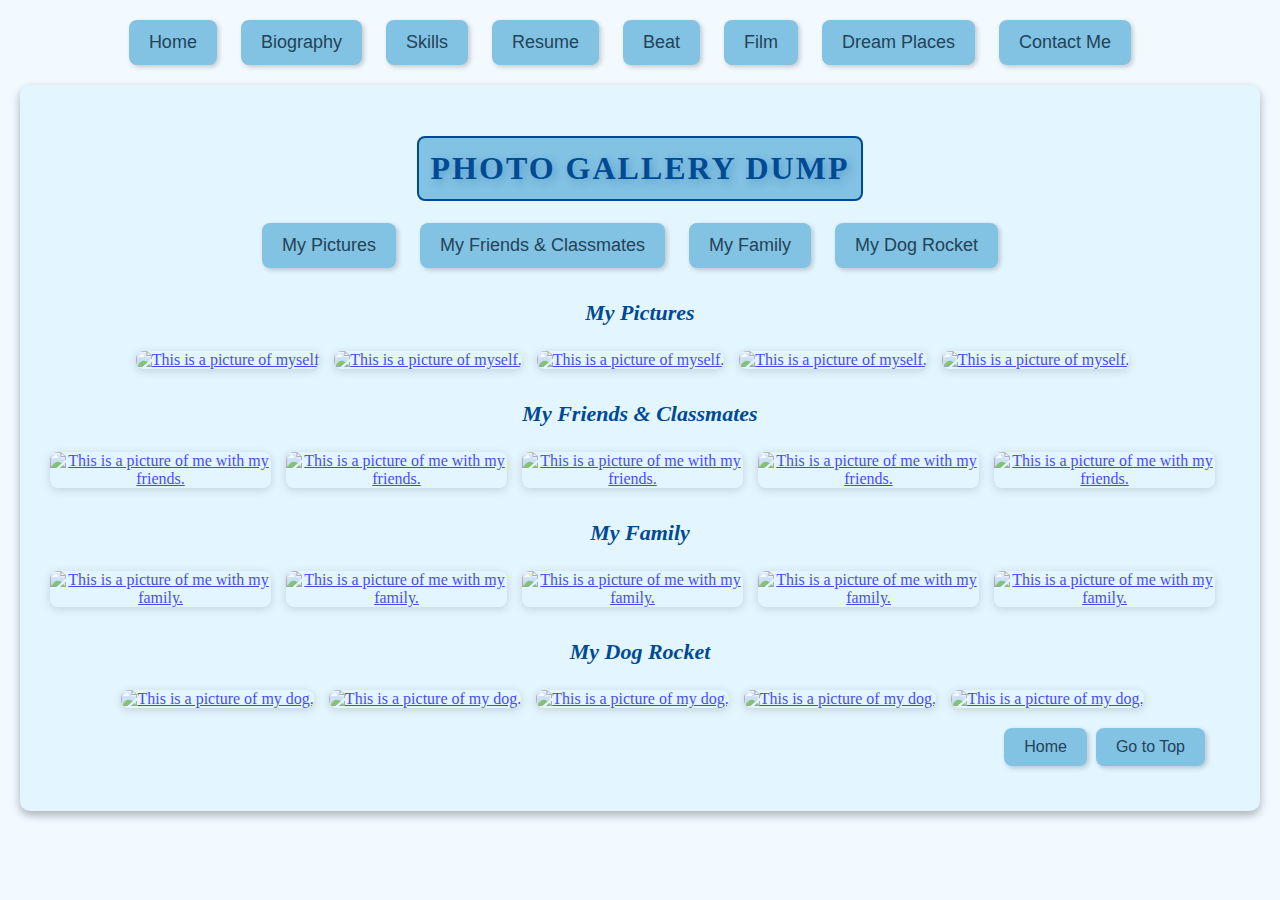
==== gallery.html @ dbd00516 "Add files via upload" ====
<!DOCTYPE html>
<html lang="en">
    <head>
        <meta charset="utf-8">
        <title>Gallery Photo Dump</title>
        <link rel="stylesheet" type="text/css" href="gallery.css">
    </head>

    <body>
        <div class="button" align="center">
            <a href="index.html"><button>Home</button></a>
            <a href="biography.html"><button>Biography</button></a>
            <a href="skills.html"><button>Skills</button></a>
            <a href="resume.html"><button>Resume</button></a>
            <a href="beat.html"><button>Beat</button></a>
            <a href="film.html"><button>Film</button></a>
            <a href="IMAGE-MAP/dream.html"><button>Dream Places</button></a>
            <a href="mailto:canonoy.jeremiah@ue.edu.ph"><button>Contact Me</button></a>
            
        </div>
        
        <div class="gallery-container">
            <div align="center">
                <h1>Photo Gallery Dump</h1>
            </div>

            <a href="#mypicture"><button>My Pictures</button></a>
            <a href="#friends"><button>My Friends & Classmates</button></a>
            <a href="#family"><button>My Family</button></a>
            <a href="#dog"><button>My Dog Rocket</button></a>
            
            <h3 id="mypicture">My Pictures</h3>
            <div class="images">
                <a href="PICTURES/Me1.jpg" target="winImage"><img src="PICTURES/Me1.jpg" title ="A picture of myself doing tiktoks." alt="This is a picture of myself"></a>
                <a href="PICTURES/Me2.jpg" target="winImage"><img src="PICTURES/Me2.jpg" title="A picture of myself playing pool." alt="This is a picture of myself."></a>
                <a href="PICTURES/Me3.jpg" target="winImage"><img src="PICTURES/Me3.jpg" title="A picture of myself at our classroom." alt="This is a picture of myself."></a>
                <a href="PICTURES/Me4.jpg" target="winImage"><img src="PICTURES/Me4.jpg" title="A picture of myself at my friend's house." alt="This is a picture of myself."></a>
                <a href="PICTURES/Me5.jpg" target="winImage"><img src="PICTURES/Me5.jpg" title="A picture of myself after a fresh haircut." alt="This is a picture of myself."></a>
            </div>

            <h3 id="friends">My Friends & Classmates</h3>
            <div class="images">
                <a href="PICTURES/Friends1.jpg" target="winImage"><img src="PICTURES/Friends1.jpg" title ="A picture of me with my friends at a resto-bar." alt="This is a picture of me with my friends."></a>
                <a href="PICTURES/Friends2.jpg" target="winImage"><img src="PICTURES/Friends2.jpg" title="A picture of me with my friends and an athlete from UE." alt="This is a picture of me with my friends."></a>
                <a href="PICTURES/Friends3.jpg" target="winImage"><img src="PICTURES/Friends3.jpg" title="A picture of me with my friends at a local resort." alt="This is a picture of me with my friends."></a>
                <a href="PICTURES/Friends4.jpg" target="winImage"><img src="PICTURES/Friends4.jpg" title="A picture of me with my friends drinking at their house." alt="This is a picture of me with my friends."></a>
                <a href="PICTURES/Friends5.jpg" target="winImage"><img src="PICTURES/Friends5.jpg" title="A picture of me with my friends watching UAAP." alt="This is a picture of me with my friends."></a>
            </div>
            
            <h3 id="family">My Family</h3>
            <div class="images">
                <a href="PICTURES/Family1.jpg" target="winImage"><img src="PICTURES/Family1.jpg" title ="A picture of me with my family at the park." alt="This is a picture of me with my family."></a>
                <a href="PICTURES/Family2.jpg" target="winImage"><img src="PICTURES/Family2.jpg" title="A picture of me with my family celebrating my aunt's birthday." alt="This is a picture of me with my family."></a>
                <a href="PICTURES/Family3.jpg" target="winImage"><img src="PICTURES/Family3.jpg" title="A picture of me with my family dining at a restaurant." alt="This is a picture of me with my family."></a>
                <a href="PICTURES/Family4.jpg" target="winImage"><img src="PICTURES/Family4.jpg" title="A picture of me with my family and other relatives dining at a restaurant." alt="This is a picture of me with my family."></a>
                <a href="PICTURES/Family5.jpg" target="winImage"><img src="PICTURES/Family5.jpg" title="A picture of me with my family visiting my grandparents celebrating all saints day." alt="This is a picture of me with my family."></a>
            </div>

            <h3 id="dog">My Dog Rocket</h3>
            <div class="images">
                <a href="PICTURES/Rocket1.jpg" target="winImage"><img src="PICTURES/Rocket1.jpg" title ="A picture of my dog celebrating his birthday." alt="This is a picture of my dog."></a>
                <a href="PICTURES/Rocket2.jpg" target="winImage"><img src="PICTURES/Rocket2.jpg" title="A picture of my dog standing upright at the stairs." alt="This is a picture of my dog."></a>
                <a href="PICTURES/Rocket3.jpg" target="winImage"><img src="PICTURES/Rocket3.jpg" title="A picture of my dog with an accidental cut on his forehead." alt="This is a picture of my dog."></a>
                <a href="PICTURES/Rocket4.jpg" target="winImage"><img src="PICTURES/Rocket4.jpg" title="A picture of my dog sleeping at the couch." alt="This is a picture of my dog."></a>
                <a href="PICTURES/Rocket5.jpg" target="winImage"><img src="PICTURES/Rocket5.jpg" title="A picture of my dog sitting at the stairs." alt="This is a picture of my dog."></a>
            </div>

            <div class="section-buttons">
                <a href="index.html"><button class="button">Home</button></a>
                <button class="button" onclick="window.location.href='#top'">Go to Top</button>
            </div>

        </div>
        
    </body>
</html>
---- gallery.css ----
body{
    font-family: 'Verdana' sans-serif;
    background-color: #F2FAFF;
    color: #244357;
    margin: 0;
    padding: 20px;
}

h1 {
    text-align: center;
    letter-spacing: 2px;
    text-transform: uppercase;
    color: #004A94;
    text-shadow: 3px 3px 8px rgba(0, 74, 148, 0.3);
    border: 2px solid #004A94;
    border-radius: 8px;
    padding: 12px;
    display: inline-block;
    background-color: #82C2E3;
    font-family: 'Georgia', 'Merriweather', 'Archer', serif;
}

h3 {
    font-style: italic;
    text-align: center;
    font-size: 22px;
    font-weight: bold;
    color: #004A94;
    padding: 10px 15px;
    margin-bottom: 15px;
    font-family: 'Georgia', 'Merriweather', 'Archer', serif;
}

button {
    margin-right: 20px;
    background-color: #82C2E3;
    color: #244357;
    font-family: 'Verdana', sans-serif;
    font-size: 18px;
    padding: 12px 20px;
    border: none;
    border-radius: 8px;
    cursor: pointer;
    text-align: center;
    transition: all 0.3s ease;
    box-shadow: 2px 2px 5px rgba(0, 0, 0, 0.2);
}

button:hover {
    background-color: #004A94;
    color:#F2FAFF;
    box-shadow: 3px 3px 8px rgba(0, 74, 148, 0.3);
}


.gallery-container{
    text-align: center;
    padding: 30px;
    background-color: #E3F5FF;
    border-radius: 10px;
    margin: 20px auto;
    max-width: 1200px;
    box-shadow: 0px 4px 10px rgba(0, 0, 0, 0.3);
}


.images{
    display: flex;
    justify-content: center;
}

.images img{
    opacity: 0.7;
    margin-right: 15px;
    width: 200px;
    height: 200px;
    object-fit: cover;
    border-radius: 8px;
    box-shadow: 0px 2px 8px rgba(0, 0, 0, 0.2);
    transition: transform 0.3s ease;    
}

.images img:hover{
    opacity: 1;
    transform: scale(1.1);
}

.section-buttons {
    text-align: right;
    margin-top: 20px;
    padding-right: 20px;
    padding-bottom: 10px;
}

.section-buttons button {
    padding: 10px 20px;
    margin-right: 5px;
    margin-bottom: 5px;
    cursor: pointer;
    font-size: 16px;
}
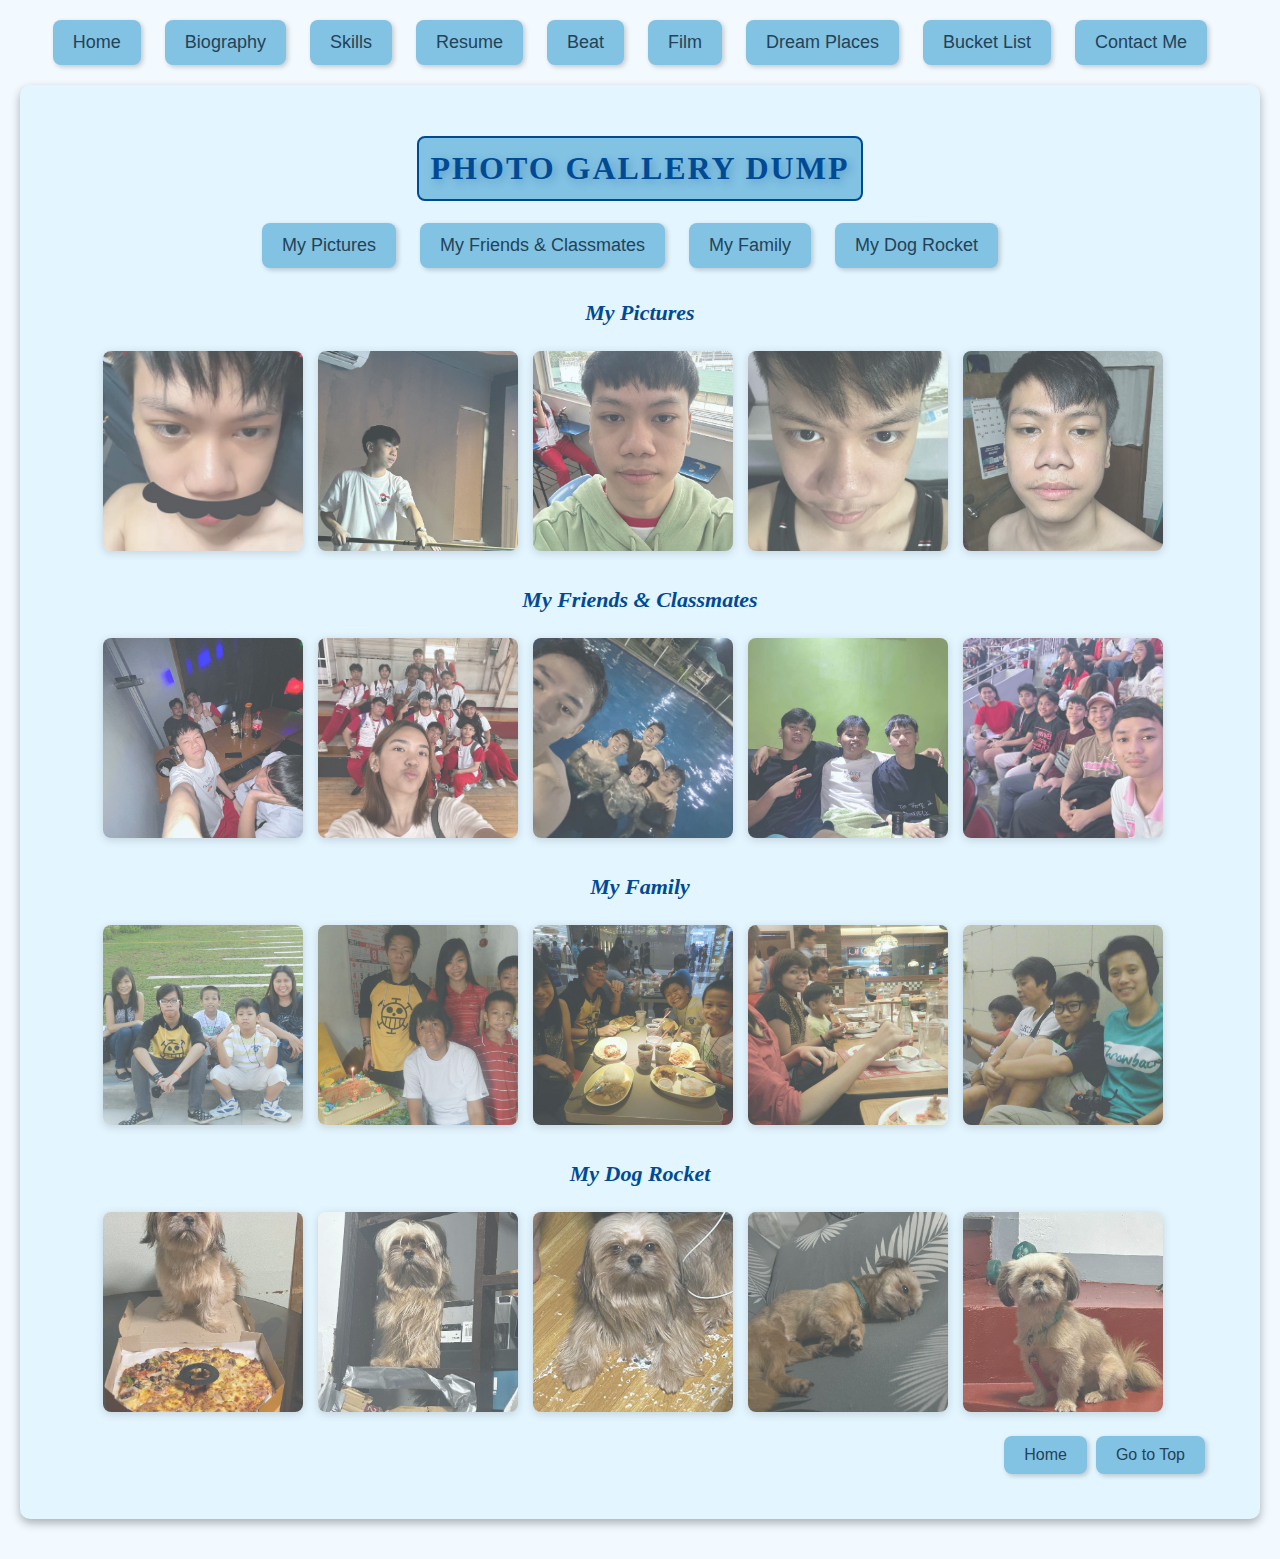
==== commit f2d71163: "Update gallery.html" ====
--- a/gallery.html
+++ b/gallery.html
@@ -15,6 +15,7 @@
             <a href="beat.html"><button>Beat</button></a>
             <a href="film.html"><button>Film</button></a>
             <a href="IMAGE-MAP/dream.html"><button>Dream Places</button></a>
+            <a href="bucket.html"><button>Bucket List</button></a>
             <a href="mailto:canonoy.jeremiah@ue.edu.ph"><button>Contact Me</button></a>
             
         </div>
@@ -73,4 +74,4 @@
         </div>
         
     </body>
-</html>+</html>
